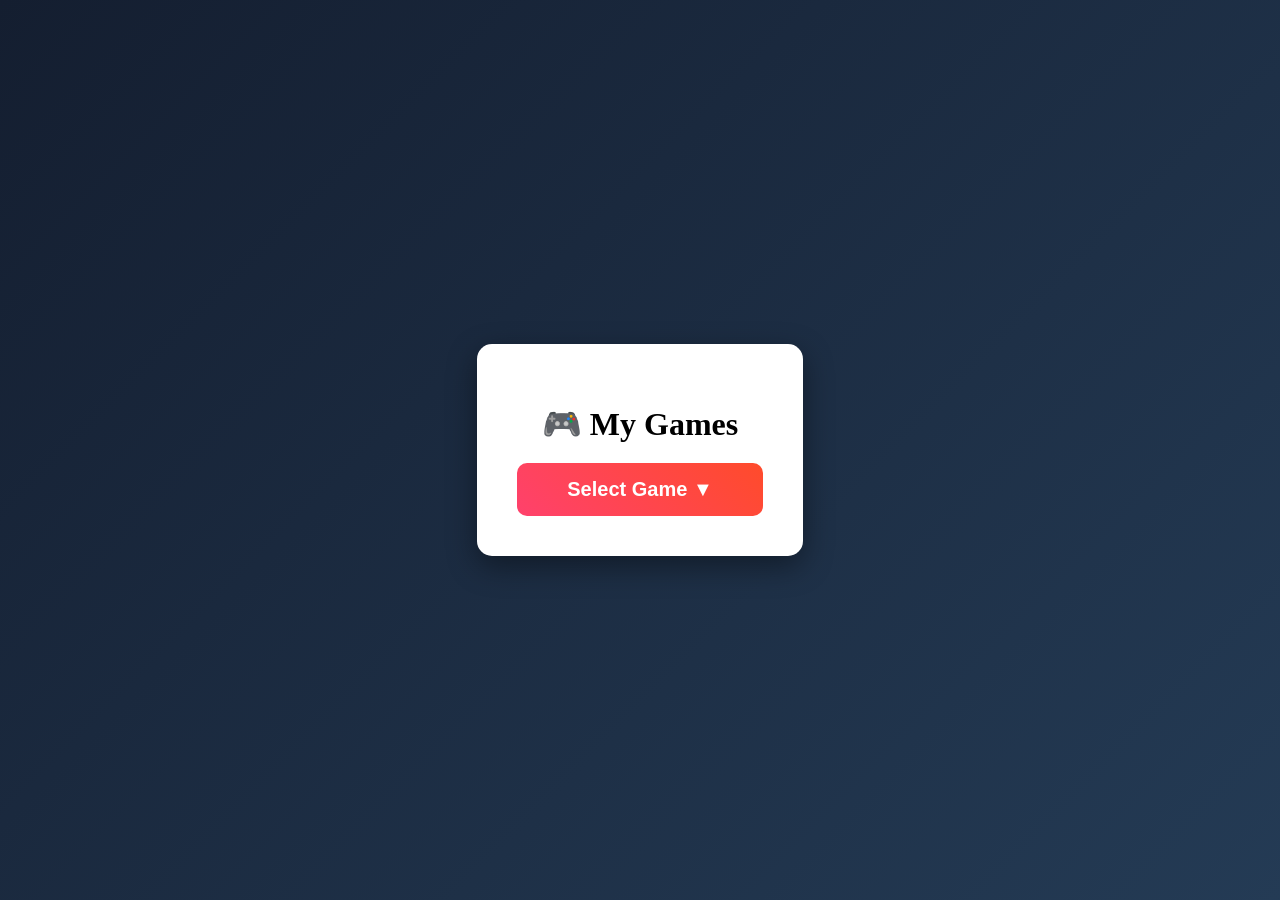
==== index.html @ ee8e0320 "Removed merge conflict and duplicate code" ====
<!DOCTYPE html>
<html lang="en">

<head>

<meta charset="UTF-8">

<meta name="viewport" content="width=device-width, initial-scale=1.0">

<title>My Games Menu</title>

<link rel="stylesheet" href="game.css">

</head>

<body>


<div class="mainBox">

<h1>🎮 My Games</h1>

<div class="dropdown">

<button class="dropbtn" onclick="toggleMenu()">

Select Game ▼

</button>

<div id="menu" class="dropdown-content">
    
<a href="snack.html">🐍 Snake Game</a>

<a href="towerOfHanoi.html">🗼 Tower Of Hanoi</a>

</div>

</div>

</div>



<script src="game.js"></script>

</body>

</html>
---- game.css ----
/* BODY */

body{

margin:0;

font-family:Segoe UI;

background:linear-gradient(135deg,#141e30,#243b55);

height:100vh;

display:flex;

justify-content:center;

align-items:center;

}



/* MAIN BOX */

.mainBox{

text-align:center;

background:white;

padding:40px;

border-radius:15px;

box-shadow:0px 10px 30px rgba(0,0,0,0.4);

}



/* TITLE */

h1{

margin-bottom:20px;

}



/* BUTTON */

.dropbtn{

padding:15px 50px;

font-size:20px;

border:none;

border-radius:10px;

cursor:pointer;

font-weight:bold;

color:white;

background:linear-gradient(45deg,#ff416c,#ff4b2b);

transition:.3s;

}



.dropbtn:hover{

transform:scale(1.05);

}



/* MENU */

.dropdown-content{

display:none;

margin-top:15px;

width:260px;

background:white;

border-radius:10px;

overflow:hidden;

box-shadow:0px 5px 20px rgba(0,0,0,0.3);

}



/* LINKS */

.dropdown-content a{

display:block;

padding:15px;

text-decoration:none;

color:black;

font-weight:bold;

border-bottom:1px solid #eee;

transition:.3s;

}



.dropdown-content a:hover{

background:#2c3e50;

color:white;

padding-left:25px;

}



/* SHOW MENU */

.show{

display:block;

}
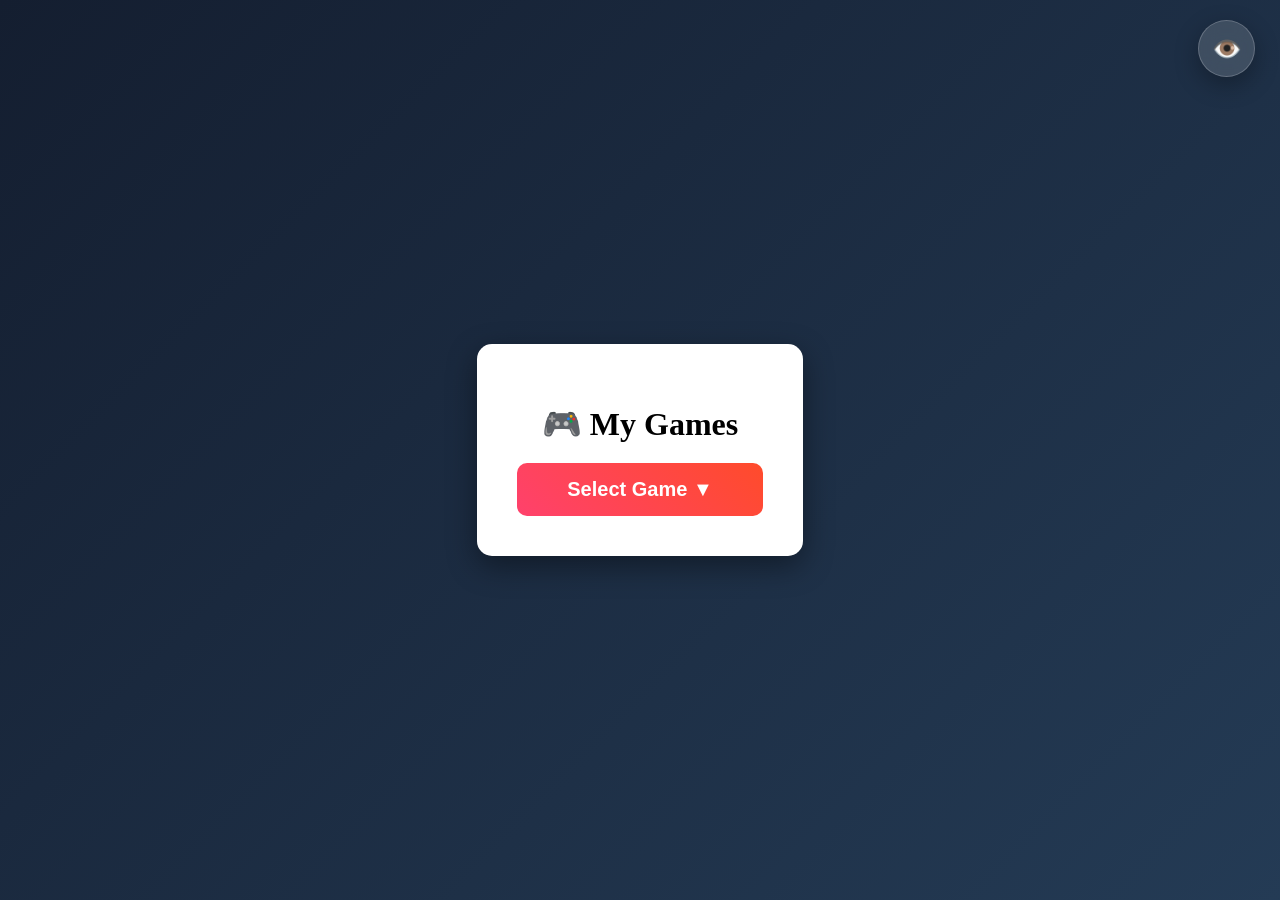
==== commit 13444eab: "Add dark and light mode" ====
--- a/index.html
+++ b/index.html
@@ -10,12 +10,13 @@
 <title>My Games Menu</title>
 
 <link rel="stylesheet" href="game.css">
+<link rel="stylesheet" href="mod.css">
 
 </head>
 
 <body>
 
-
+<div class="mode-toggle" id="mod">👁️</div>
 <div class="mainBox">
 
 <h1>🎮 My Games</h1>
@@ -33,16 +34,15 @@
 <a href="snack.html">🐍 Snake Game</a>
 
 <a href="towerOfHanoi.html">🗼 Tower Of Hanoi</a>
-
+<a href="rps.html">🎮 Rock Paper Scissors</a>
 </div>
 
 </div>
 
 </div>
 
-
-
 <script src="game.js"></script>
+<script src="mod.js"></script>
 
 </body>
 
--- a/mod.css
+++ b/mod.css
@@ -0,0 +1,39 @@
+/* ===== Mode Toggle Button ===== */
+.mode-toggle {
+    position: fixed;
+    top: 20px;
+    right: 25px;
+    height: 55px;
+    width: 55px;
+    border-radius: 50%;
+    display: flex;
+    align-items: center;
+    justify-content: center;
+    font-size: 24px;
+    cursor: pointer;
+    z-index: 1000;
+
+    /* Glass Effect */
+    background: rgba(255, 255, 255, 0.15);
+    backdrop-filter: blur(10px);
+    border: 1px solid rgba(255, 255, 255, 0.2);
+
+    box-shadow: 0 8px 25px rgba(0, 0, 0, 0.3);
+    transition: all 0.4s ease;
+}
+
+/* Hover Animation */
+.mode-toggle:hover {
+    transform: scale(1.1) rotate(15deg);
+    box-shadow: 0 10px 35px rgba(0, 0, 0, 0.5);
+}
+
+/* Click Effect */
+.mode-toggle:active {
+    transform: scale(0.95);
+}
+
+/* ===== Dark Mode ===== */
+body.dark-mode {
+    background: linear-gradient(135deg, #0f0c29, #24243e);    transition: 0.4s ease;
+}
